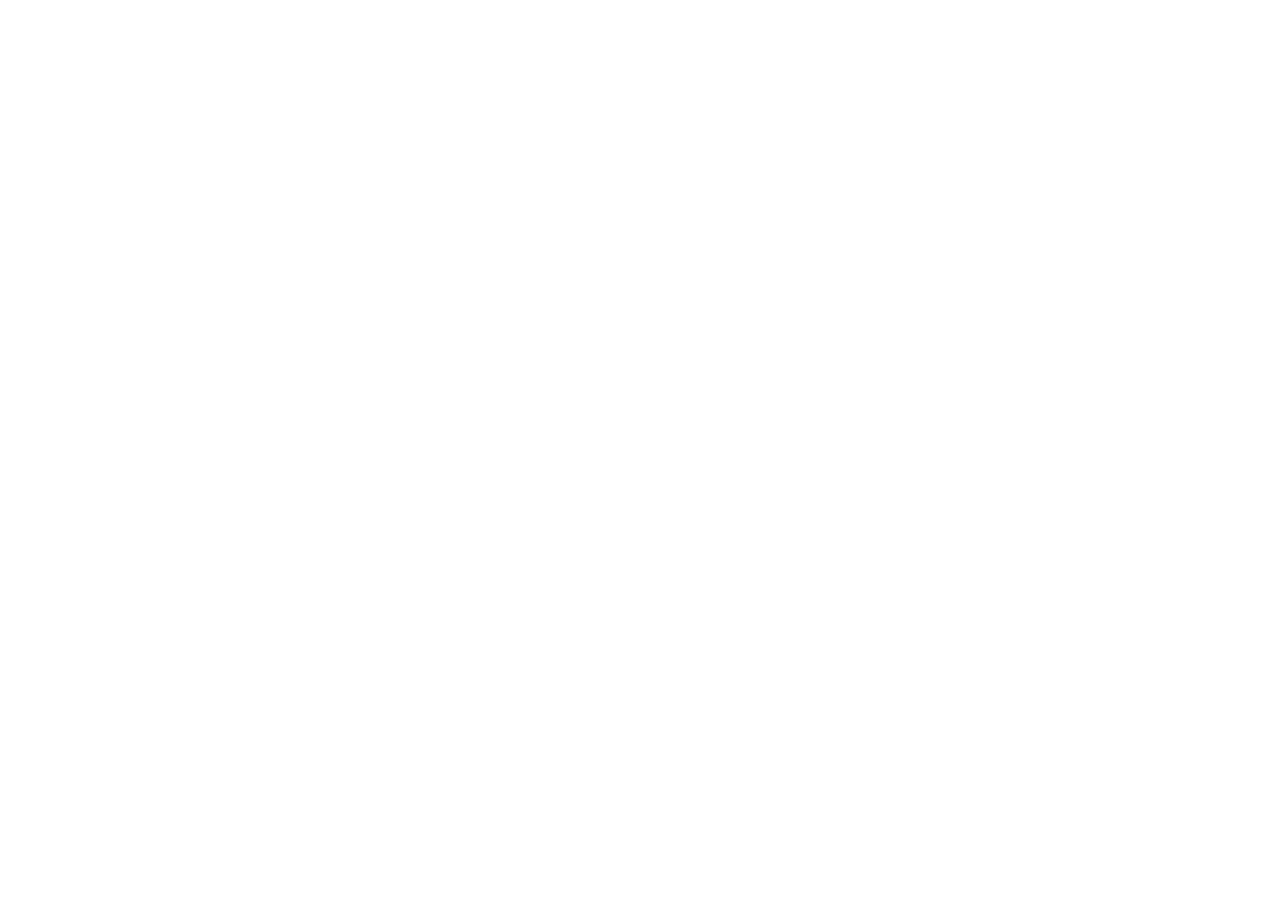
==== index.html @ 3ee99883 "first commit" ====
<!DOCTYPE html>
<html lang="en" dir="ltr">

<head>
  <meta charset="utf-8">
  <meta name="viewport" content="width=device-width, initial-scale=1">
  <link rel="stylesheet" href="media/css/index.css">
  <title>Forum</title>
</head>

<body>


</body>

</html>
---- media/css/index.css ----
* {
  box-sizing: border-box;
}

body {}
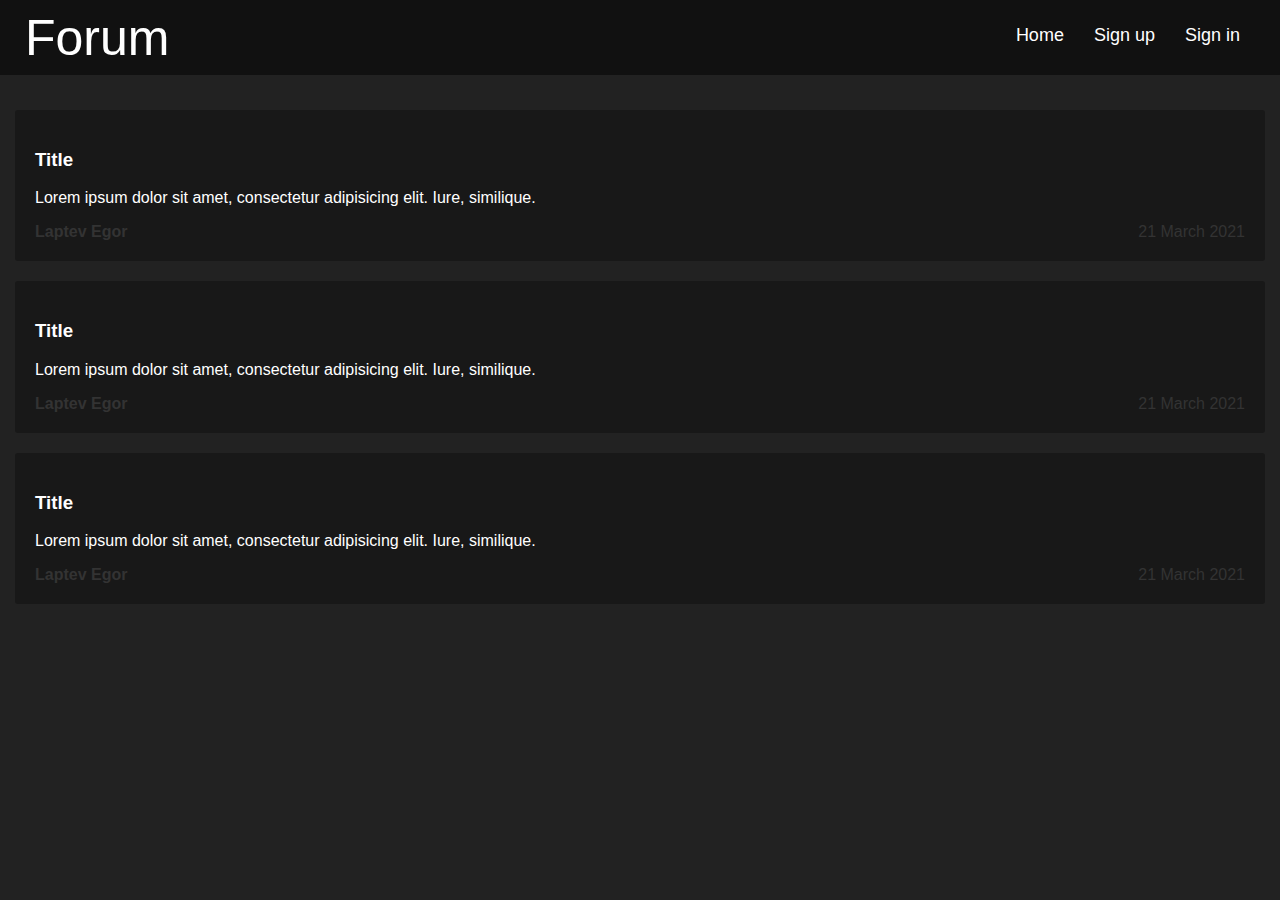
==== commit 3c1799c0: "Design & structure main page" ====
--- a/index.html
+++ b/index.html
@@ -5,11 +5,43 @@
   <meta charset="utf-8">
   <meta name="viewport" content="width=device-width, initial-scale=1">
   <link rel="stylesheet" href="media/css/index.css">
+  <link rel="stylesheet" href="media/css/header.css">
   <title>Forum</title>
 </head>
 
 <body>
 
+  <header class="page-header">
+    <span class="header-logo"><a href="http://forum">Forum</a></span>
+    <ul class="header-menu">
+      <li><a href="http://forum">Home</a></li>
+      <li><a href="http://forum">Sign up</a></li>
+      <li><a href="http://forum">Sign in</a></li>
+    </ul>
+  </header>
+
+  <main class="main-content">
+    <ul class="topics">
+      <li class="topic">
+        <h3 class="topic-title">Title</h3>
+        <p class="topic-anons">Lorem ipsum dolor sit amet, consectetur adipisicing elit. Iure, similique.</p>
+        <span class="topic-author">Laptev Egor</span>
+        <time class="topic-date" datetime="21-03-21">21 March 2021</time>
+      </li>
+      <li class="topic">
+        <h3 class="topic-title">Title</h3>
+        <p class="topic-anons">Lorem ipsum dolor sit amet, consectetur adipisicing elit. Iure, similique.</p>
+        <span class="topic-author">Laptev Egor</span>
+        <time class="topic-date" datetime="21-03-21">21 March 2021</time>
+      </li>
+      <li class="topic">
+        <h3 class="topic-title">Title</h3>
+        <p class="topic-anons">Lorem ipsum dolor sit amet, consectetur adipisicing elit. Iure, similique.</p>
+        <span class="topic-author">Laptev Egor</span>
+        <time class="topic-date" datetime="21-03-21">21 March 2021</time>
+      </li>
+    </ul>
+  </main>
 
 </body>
 
--- a/media/css/index.css
+++ b/media/css/index.css
@@ -2,4 +2,47 @@
   box-sizing: border-box;
 }
 
-body {}+body {
+  margin: 0;
+  background-color: #222;
+  font-family: sans-serif;
+  color: white;
+}
+
+ul {
+  list-style: none;
+  margin: 0;
+  padding: 0;
+}
+
+.main-content {
+  width: 100%;
+  max-width: 1440px;
+  padding: 15px;
+  margin: 0 auto;
+}
+
+.topics {}
+
+.topic {
+  padding: 20px;
+  margin: 20px 0;
+  border-radius: 3px;
+  background-color: #181818;
+  cursor: pointer;
+  transition: background-color .3s;
+}
+
+.topic:hover {
+  background-color: #161616;
+}
+
+.topic-author {
+  color: #333;
+  font-weight: bold;
+}
+
+.topic-date {
+  float: right;
+  color: #333;
+}--- a/media/css/header.css
+++ b/media/css/header.css
@@ -0,0 +1,42 @@
+.page-header {
+  width: 100%;
+  height: 75px;
+  padding: 0 25px;
+  display: flex;
+  justify-content: space-between;
+  align-items: center;
+  background-color: #111;
+}
+
+.page-header .header-logo {
+  user-select: none;
+  font-size: 50px;
+}
+
+.page-header a {
+  color: white;
+  text-decoration: none;
+}
+
+.page-header .header-menu {
+  display: flex;
+  justify-content: center;
+  align-items: center;
+  height: 100%;
+}
+
+.page-header .header-menu li {
+  height: 100%;
+}
+
+.page-header .header-menu a {
+  display: block;
+  font-size: 18px;
+  padding: 0 15px;
+  height: 100%;
+  line-height: 70px;
+}
+
+.page-header .header-menu a:hover {
+  background-color: #161616;
+}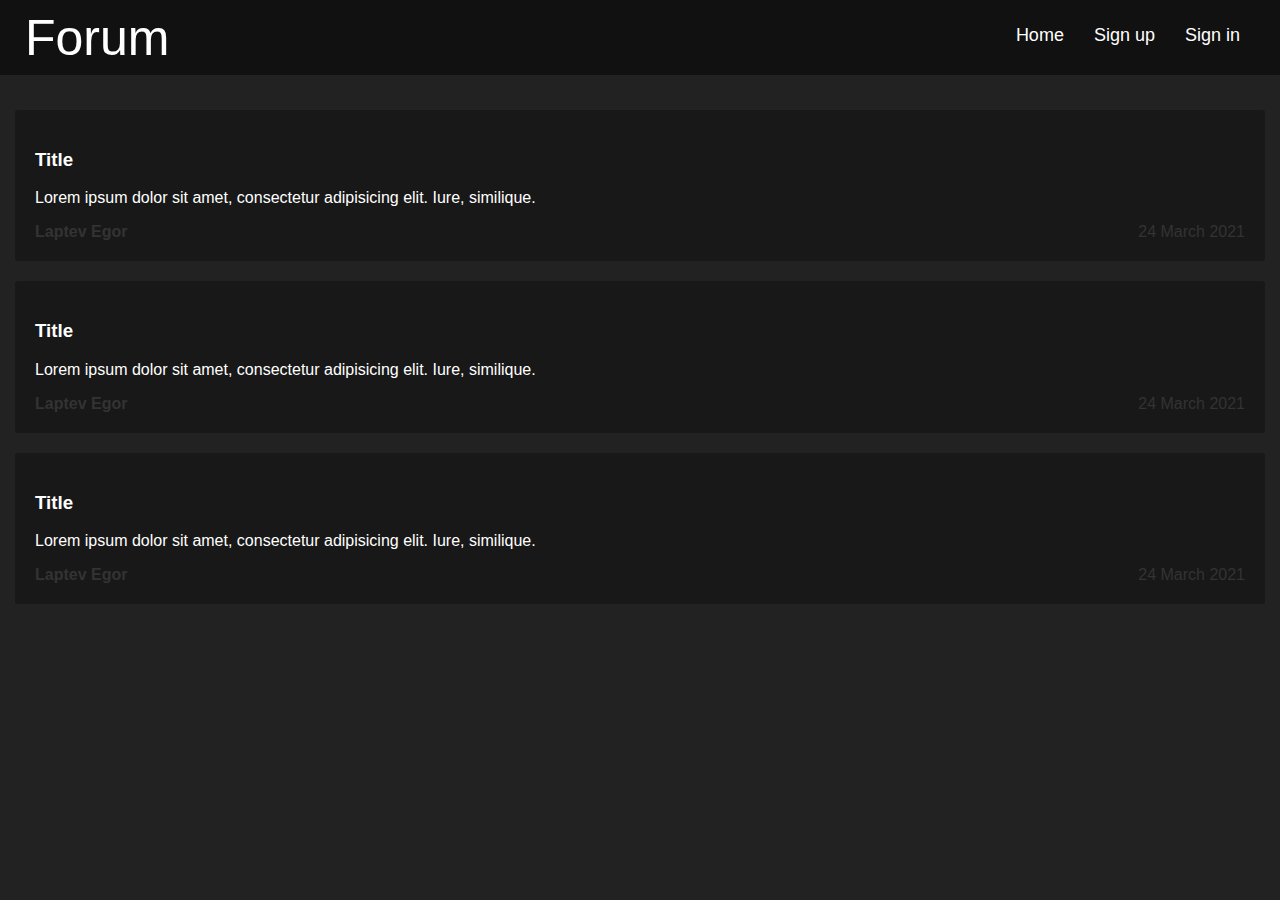
==== commit a95ac613: "1. Add sign up page 2. Add sign in page 3. Add topic's page" ====
--- a/index.html
+++ b/index.html
@@ -4,8 +4,10 @@
 <head>
   <meta charset="utf-8">
   <meta name="viewport" content="width=device-width, initial-scale=1">
+  <meta http-equiv="X-UA-Compatible" content="ie=edge">
+  <link rel="stylesheet" href="media/css/style.css">
+  <link rel="stylesheet" href="media/css/header.css">
   <link rel="stylesheet" href="media/css/index.css">
-  <link rel="stylesheet" href="media/css/header.css">
   <title>Forum</title>
 </head>
 
@@ -15,30 +17,33 @@
     <span class="header-logo"><a href="http://forum">Forum</a></span>
     <ul class="header-menu">
       <li><a href="http://forum">Home</a></li>
-      <li><a href="http://forum">Sign up</a></li>
-      <li><a href="http://forum">Sign in</a></li>
+      <li><a href="http://forum/pages/sign_up.html">Sign up</a></li>
+      <li><a href="http://forum/pages/sign_in.html">Sign in</a></li>
     </ul>
   </header>
 
   <main class="main-content">
     <ul class="topics">
       <li class="topic">
+        <a href="/pages/topic.html"></a>
         <h3 class="topic-title">Title</h3>
-        <p class="topic-anons">Lorem ipsum dolor sit amet, consectetur adipisicing elit. Iure, similique.</p>
+        <p class="topic-description">Lorem ipsum dolor sit amet, consectetur adipisicing elit. Iure, similique.</p>
         <span class="topic-author">Laptev Egor</span>
-        <time class="topic-date" datetime="21-03-21">21 March 2021</time>
+        <time class="topic-date" datetime="2021-03-24">24 March 2021</time>
       </li>
       <li class="topic">
+        <a href="/pages/topic.html"></a>
         <h3 class="topic-title">Title</h3>
-        <p class="topic-anons">Lorem ipsum dolor sit amet, consectetur adipisicing elit. Iure, similique.</p>
+        <p class="topic-description">Lorem ipsum dolor sit amet, consectetur adipisicing elit. Iure, similique.</p>
         <span class="topic-author">Laptev Egor</span>
-        <time class="topic-date" datetime="21-03-21">21 March 2021</time>
+        <time class="topic-date" datetime="2021-03-24">24 March 2021</time>
       </li>
       <li class="topic">
+        <a href="/pages/topic.html"></a>
         <h3 class="topic-title">Title</h3>
-        <p class="topic-anons">Lorem ipsum dolor sit amet, consectetur adipisicing elit. Iure, similique.</p>
+        <p class="topic-description">Lorem ipsum dolor sit amet, consectetur adipisicing elit. Iure, similique.</p>
         <span class="topic-author">Laptev Egor</span>
-        <time class="topic-date" datetime="21-03-21">21 March 2021</time>
+        <time class="topic-date" datetime="2021-03-24">24 March 2021</time>
       </li>
     </ul>
   </main>
--- a/media/css/style.css
+++ b/media/css/style.css
@@ -0,0 +1,36 @@
+* {
+  box-sizing: border-box;
+}
+
+body {
+  height: 100vh;
+  margin: 0;
+  background-color: #222;
+  font-family: sans-serif;
+  color: white;
+  overflow: hidden;
+}
+
+ul {
+  list-style: none;
+  margin: 0;
+  padding: 0;
+}
+
+main {
+  width: 100%;
+  max-width: 1440px;
+  padding: 15px;
+  margin: 0 auto;
+}
+
+.page-title {
+  z-index: -1;
+  display: block;
+  width: 100%;
+  text-align: center;
+  font-size: 100px;
+  color: #333;
+  text-transform: uppercase;
+  user-select: none;
+}--- a/media/css/index.css
+++ b/media/css/index.css
@@ -1,40 +1,27 @@
-* {
-  box-sizing: border-box;
-}
-
-body {
-  margin: 0;
-  background-color: #222;
-  font-family: sans-serif;
-  color: white;
-}
-
-ul {
-  list-style: none;
-  margin: 0;
-  padding: 0;
-}
-
-.main-content {
-  width: 100%;
-  max-width: 1440px;
-  padding: 15px;
-  margin: 0 auto;
-}
-
-.topics {}
-
 .topic {
+  position: relative;
   padding: 20px;
   margin: 20px 0;
   border-radius: 3px;
   background-color: #181818;
   cursor: pointer;
   transition: background-color .3s;
+  overflow: hidden;
 }
 
 .topic:hover {
   background-color: #161616;
+}
+
+.topic>a {
+  position: absolute;
+  top: 0;
+  bottom: 0;
+  left: 0;
+  right: 0;
+  display: block;
+  width: 100%;
+  height: 100%;
 }
 
 .topic-author {
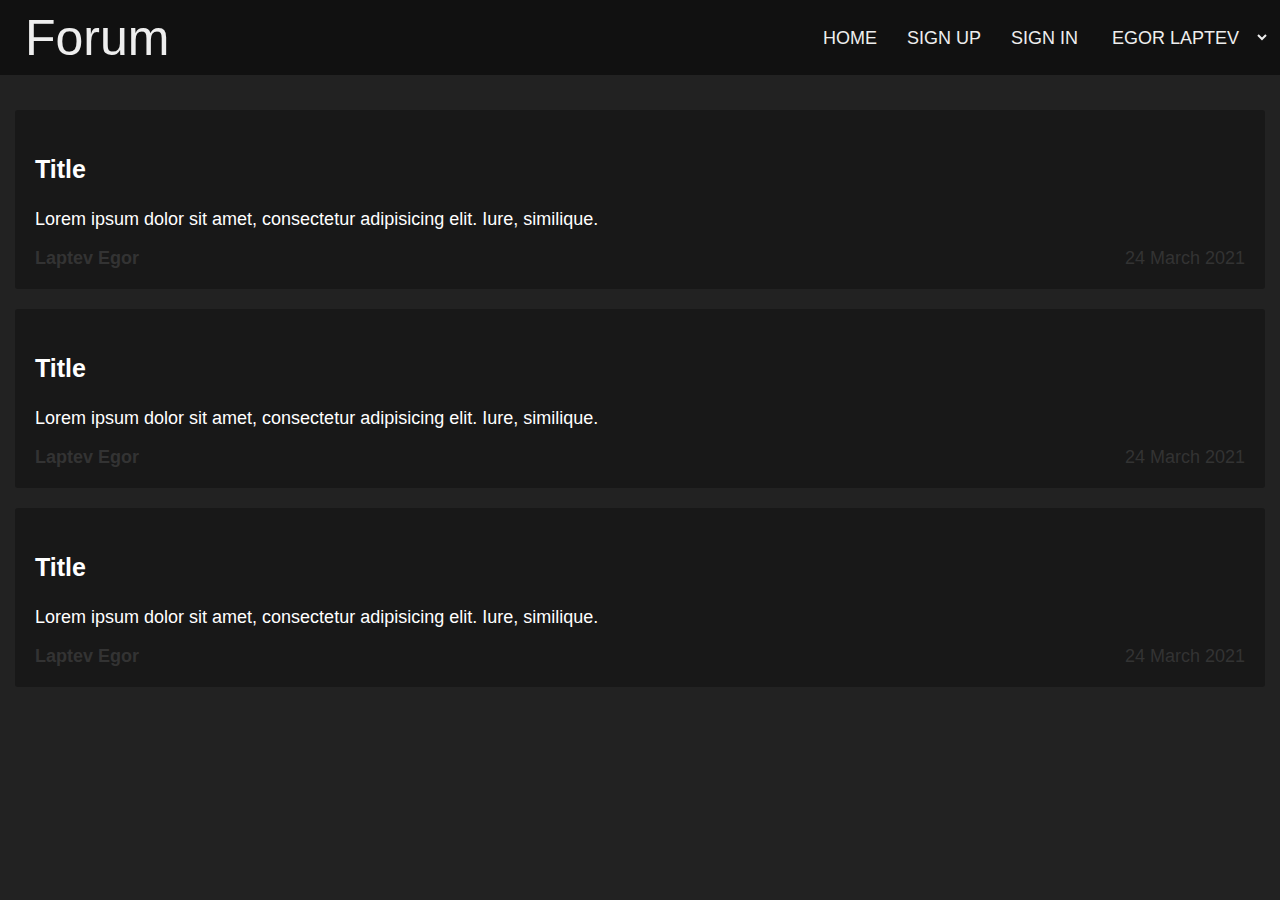
==== commit 4bb09a81: "1. Updated header (Created dropdown menu) 2. Added Add topic page" ====
--- a/index.html
+++ b/index.html
@@ -19,6 +19,14 @@
       <li><a href="http://forum">Home</a></li>
       <li><a href="http://forum/pages/sign_up.html">Sign up</a></li>
       <li><a href="http://forum/pages/sign_in.html">Sign in</a></li>
+      <li>
+        <select class="dropdown-menu" id="dropdown-menu">
+          <option disabled selected style="display: none;">Egor Laptev</option>
+          <option value="http://forum/pages/add_topic.html">Add topic</option>
+          <option value="http://forum/pages/my_topics.html">My topics</option>
+          <option value="http://forum/pages/my_comments.html">My comments</option>
+        </select>
+      </li>
     </ul>
   </header>
 
@@ -48,6 +56,8 @@
     </ul>
   </main>
 
+  <script defer src="media/js/dropdown.js" charset="utf-8"></script>
+
 </body>
 
 </html>--- a/media/css/style.css
+++ b/media/css/style.css
@@ -8,7 +8,6 @@
   background-color: #222;
   font-family: sans-serif;
   color: white;
-  overflow: hidden;
 }
 
 ul {
--- a/media/css/header.css
+++ b/media/css/header.css
@@ -1,7 +1,7 @@
 .page-header {
   width: 100%;
   height: 75px;
-  padding: 0 25px;
+  padding: 0 10px 0 25px;
   display: flex;
   justify-content: space-between;
   align-items: center;
@@ -14,7 +14,7 @@
 }
 
 .page-header a {
-  color: white;
+  color: #eee;
   text-decoration: none;
 }
 
@@ -23,6 +23,7 @@
   justify-content: center;
   align-items: center;
   height: 100%;
+  text-transform: uppercase;
 }
 
 .page-header .header-menu li {
@@ -34,9 +35,26 @@
   font-size: 18px;
   padding: 0 15px;
   height: 100%;
-  line-height: 70px;
+  line-height: 77px;
 }
 
-.page-header .header-menu a:hover {
+.page-header .header-menu a:hover,
+.page-header .header-menu .dropdown-menu:hover {
   background-color: #161616;
+}
+
+.page-header .header-menu .dropdown-menu {
+  background-color: transparent;
+  border: none;
+  height: 100%;
+  color: #eee;
+  font-size: 18px;
+  outline: none;
+  text-transform: uppercase;
+  padding: 0 5px 0 15px;
+}
+
+.page-header .header-menu .dropdown-menu option {
+  background-color: #111;
+  border: none;
 }--- a/media/css/index.css
+++ b/media/css/index.css
@@ -7,6 +7,7 @@
   cursor: pointer;
   transition: background-color .3s;
   overflow: hidden;
+  font-size: 18px;
 }
 
 .topic:hover {
@@ -24,6 +25,10 @@
   height: 100%;
 }
 
+.topic-title {
+  font-size: 25px;
+}
+
 .topic-author {
   color: #333;
   font-weight: bold;
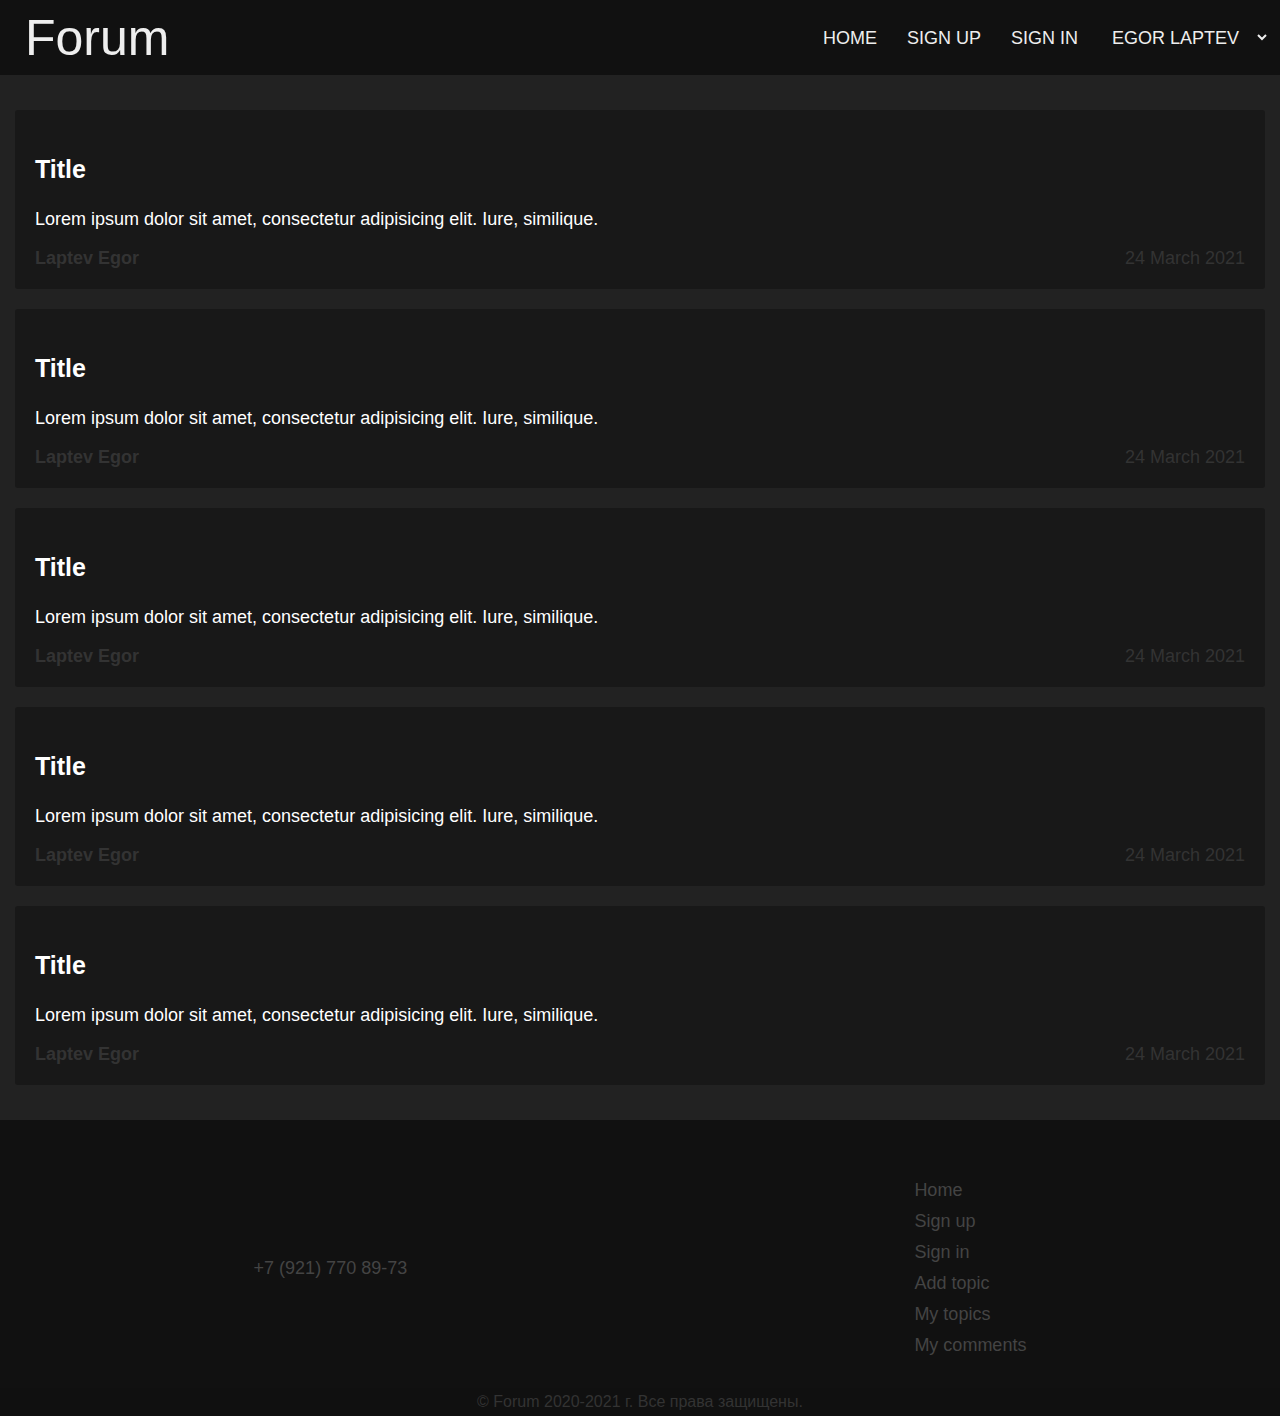
==== commit 9198f662: "Added footer" ====
--- a/index.html
+++ b/index.html
@@ -53,8 +53,35 @@
         <span class="topic-author">Laptev Egor</span>
         <time class="topic-date" datetime="2021-03-24">24 March 2021</time>
       </li>
+      <li class="topic">
+        <a href="/pages/topic.html"></a>
+        <h3 class="topic-title">Title</h3>
+        <p class="topic-description">Lorem ipsum dolor sit amet, consectetur adipisicing elit. Iure, similique.</p>
+        <span class="topic-author">Laptev Egor</span>
+        <time class="topic-date" datetime="2021-03-24">24 March 2021</time>
+      </li>
+      <li class="topic">
+        <a href="/pages/topic.html"></a>
+        <h3 class="topic-title">Title</h3>
+        <p class="topic-description">Lorem ipsum dolor sit amet, consectetur adipisicing elit. Iure, similique.</p>
+        <span class="topic-author">Laptev Egor</span>
+        <time class="topic-date" datetime="2021-03-24">24 March 2021</time>
+      </li>
     </ul>
   </main>
+
+  <footer class="page-footer">
+    <a href="tel:+79217708973" class="phone">+7 (921) 770 89-73</a>
+    <ul class="footer-menu">
+      <li><a href="http://forum/">Home</a></li>
+      <li><a href="http://forum/pages/sign_up.html">Sign up</a></li>
+      <li><a href="http://forum/pages/sign_in.html">Sign in</a></li>
+      <li><a href="http://forum/pages/add_topic.html">Add topic</a></li>
+      <li><a href="http://forum/pages/my_topics.html">My topics</a></li>
+      <li><a href="http://forum/pages/my_comments.html">My comments</a></li>
+    </ul>
+    <span class="copyright">© Forum 2020-2021 г. Все права защищены.</span>
+  </footer>
 
   <script defer src="media/js/dropdown.js" charset="utf-8"></script>
 
--- a/media/css/style.css
+++ b/media/css/style.css
@@ -8,6 +8,10 @@
   background-color: #222;
   font-family: sans-serif;
   color: white;
+  display: flex;
+  justify-content: space-between;
+  align-items: stretch;
+  flex-direction: column;
 }
 
 ul {
@@ -32,4 +36,50 @@
   color: #333;
   text-transform: uppercase;
   user-select: none;
+  white-space: nowrap;
+}
+
+.page-footer {
+  position: relative;
+  width: 100%;
+  display: flex;
+  justify-content: space-around;
+  align-items: center;
+  background-color: #111;
+  padding: 50px 0;
+}
+
+.page-footer .phone {
+  color: #444;
+  font-size: 18px;
+  text-decoration: none;
+}
+
+.page-footer .phone:hover {
+  color: #555;
+}
+
+.page-footer .footer-menu li {
+  margin: 10px 0;
+}
+
+.page-footer .footer-menu a {
+  color: #444;
+  font-size: 18px;
+  text-decoration: none;
+}
+
+.page-footer .footer-menu a:hover {
+  color: #555;
+}
+
+.page-footer .copyright {
+  position: absolute;
+  bottom: 0;
+  left: 0;
+  right: 0;
+  padding: 5px 0;
+  text-align: center;
+  background-color: #101010;
+  color: #333;
 }--- a/media/css/header.css
+++ b/media/css/header.css
@@ -57,4 +57,37 @@
 .page-header .header-menu .dropdown-menu option {
   background-color: #111;
   border: none;
+}
+
+@media screen and (max-width: 750px) {
+  .page-header {
+    justify-content: center;
+    padding: 0 5px;
+  }
+
+  .page-header .header-logo {
+    display: none;
+  }
+}
+
+@media screen and (max-width: 500px) {
+
+  .page-header .header-menu a,
+  .page-header .header-menu .dropdown-menu {
+    font-size: 15px;
+    padding: 0 15px;
+  }
+}
+
+@media screen and (max-width: 430px) {
+  .page-header {
+    padding: 0 2px;
+  }
+
+  .page-header .header-menu a,
+  .page-header .header-menu .dropdown-menu {
+    font-size: 13px;
+    padding: 0 10px;
+    white-space: nowrap;
+  }
 }